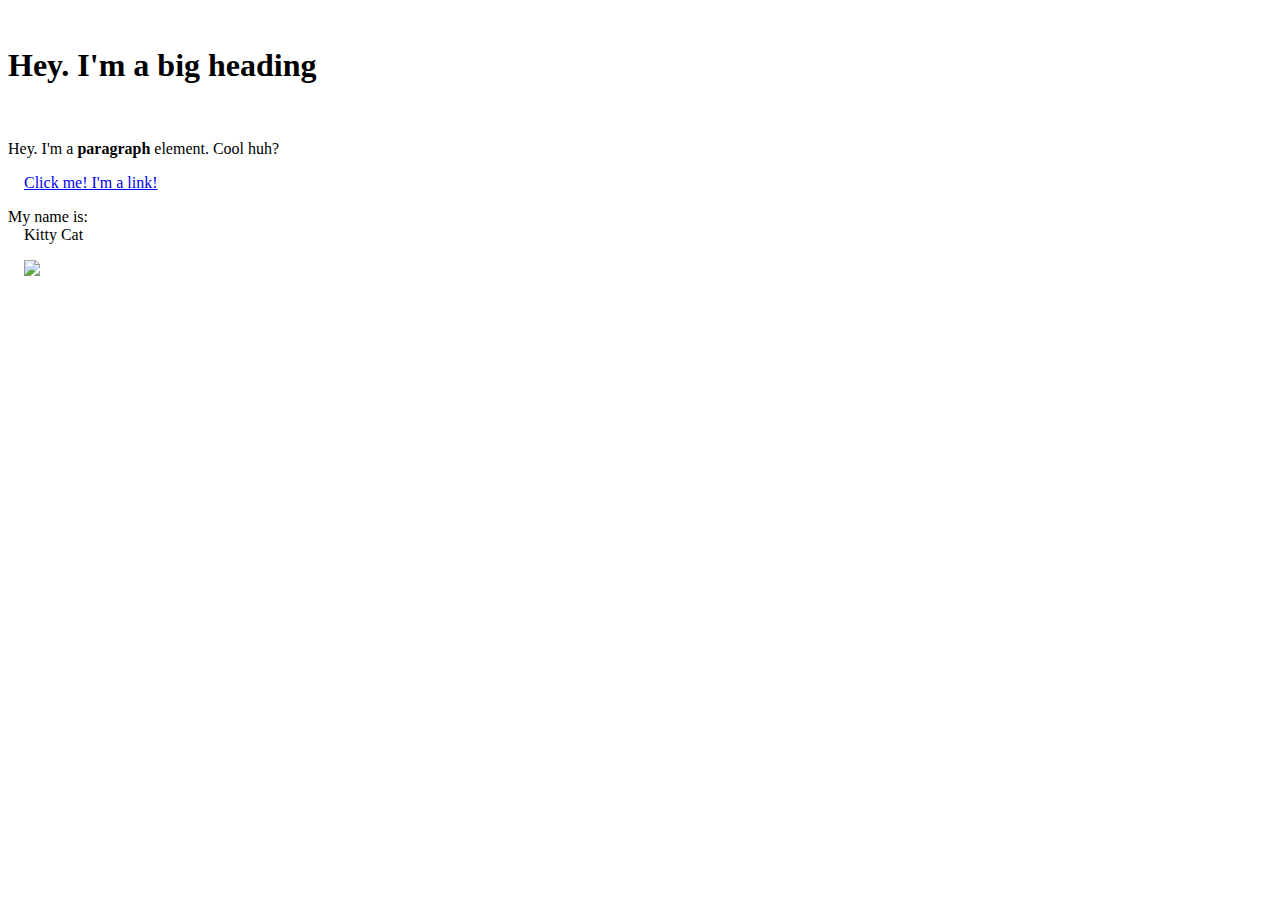
==== test.html @ 36383f57 "Added a cat image and a few more elements" ====
<!Doctype html>
<html>
<head>
    <title>Test page</title>
</head>
<body>
    <h1>Hey. I'm a big heading</h1>
    <p>Hey. I'm a <b>paragraph</b> element. Cool huh?</p>
    <a href="https://google.com"target="_blank"title="Let's go to Google">Click me! I'm a link!</a>
    <p>My name is:<br> 
    Kitty Cat</p>
    <img src="https://icatcare.org/app/uploads/2018/07/Thinking-of-getting-a-cat.png"> 
</body>
</html>
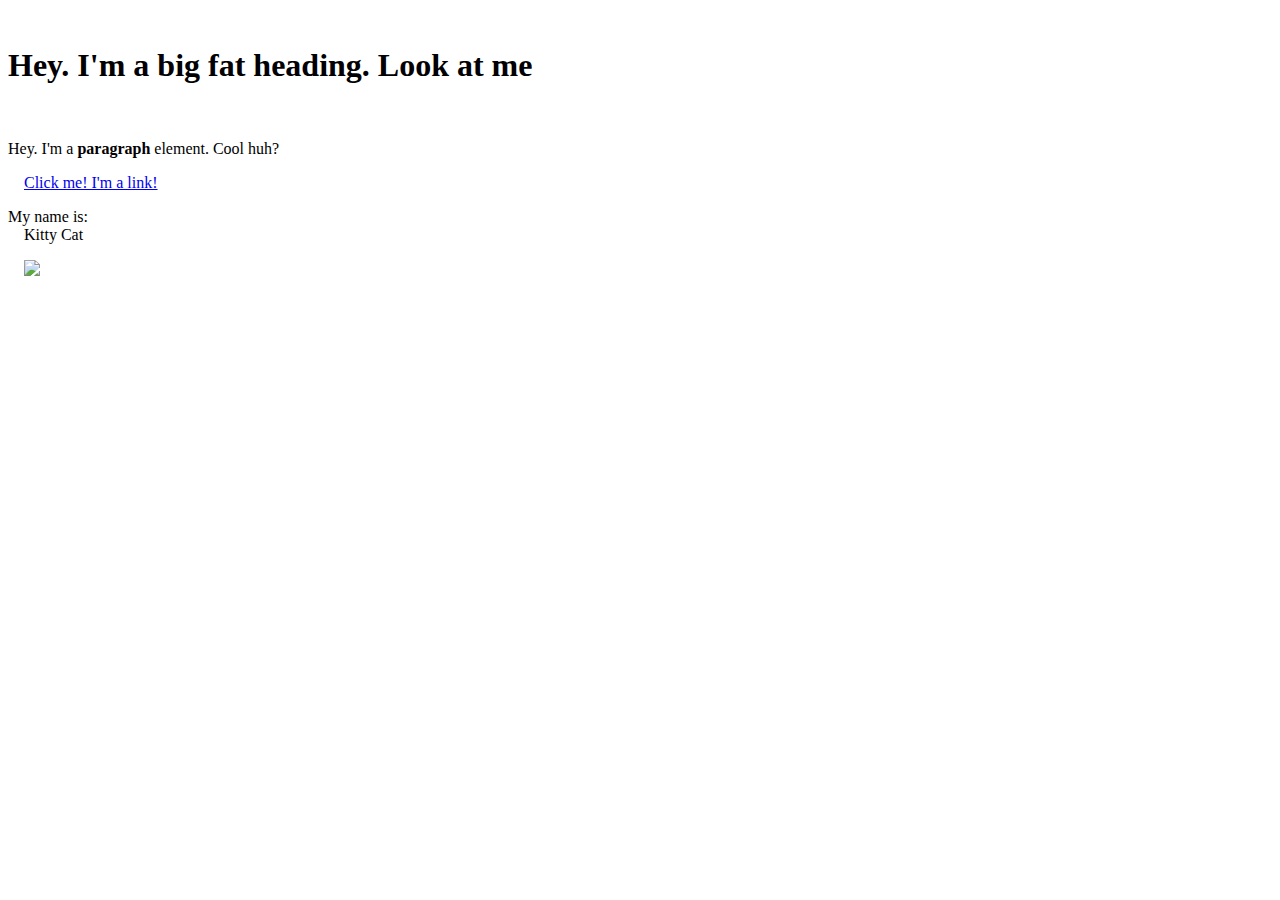
==== commit 248e0f18: "Added "fat" to the heading" ====
--- a/test.html
+++ b/test.html
@@ -4,7 +4,7 @@
     <title>Test page</title>
 </head>
 <body>
-    <h1>Hey. I'm a big heading</h1>
+    <h1>Hey. I'm a big fat heading. Look at me </h1>
     <p>Hey. I'm a <b>paragraph</b> element. Cool huh?</p>
     <a href="https://google.com"target="_blank"title="Let's go to Google">Click me! I'm a link!</a>
     <p>My name is:<br> 
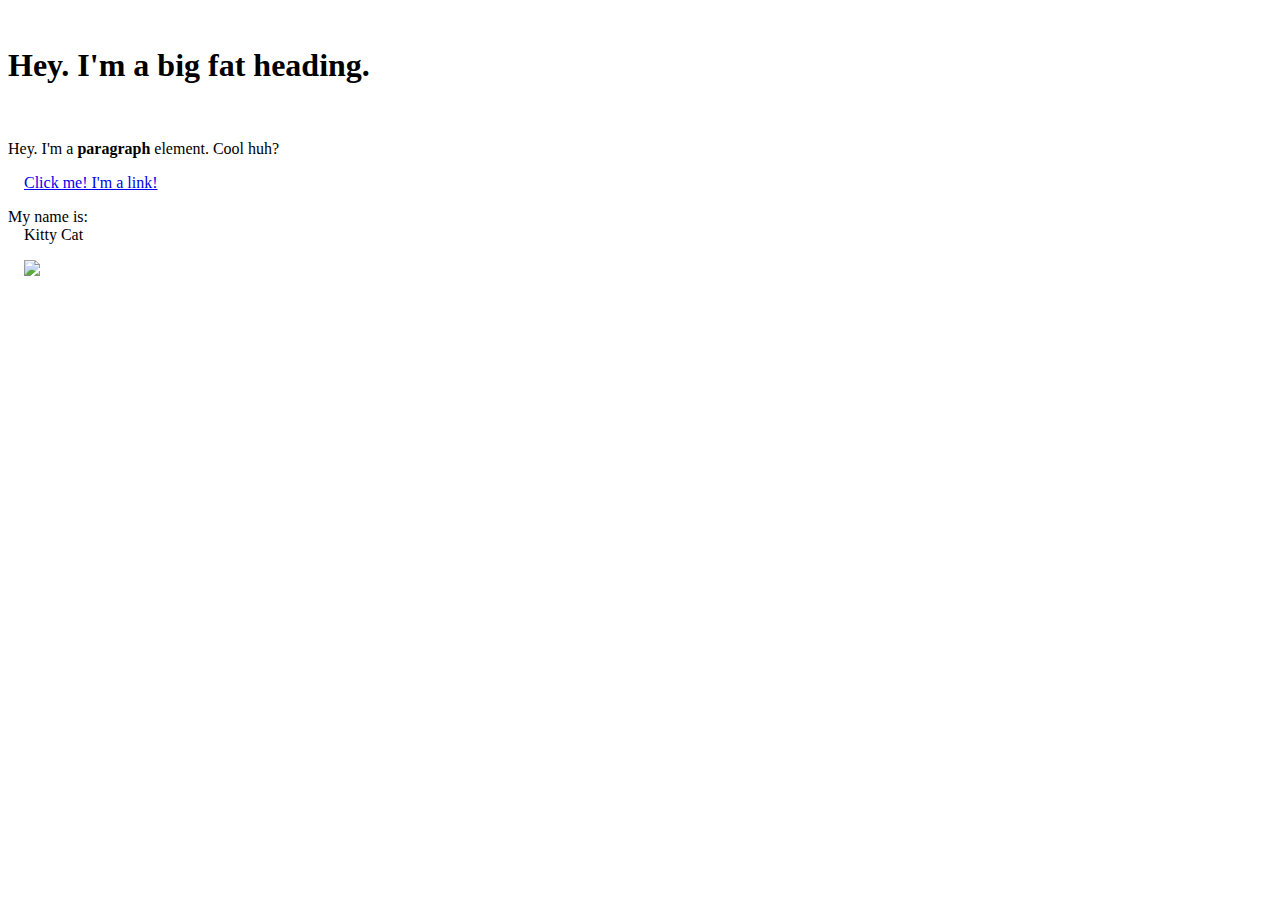
==== commit 4bca3a9e: "taken away look at me" ====
--- a/test.html
+++ b/test.html
@@ -4,7 +4,7 @@
     <title>Test page</title>
 </head>
 <body>
-    <h1>Hey. I'm a big fat heading. Look at me </h1>
+    <h1>Hey. I'm a big fat heading.</h1>
     <p>Hey. I'm a <b>paragraph</b> element. Cool huh?</p>
     <a href="https://google.com"target="_blank"title="Let's go to Google">Click me! I'm a link!</a>
     <p>My name is:<br> 
